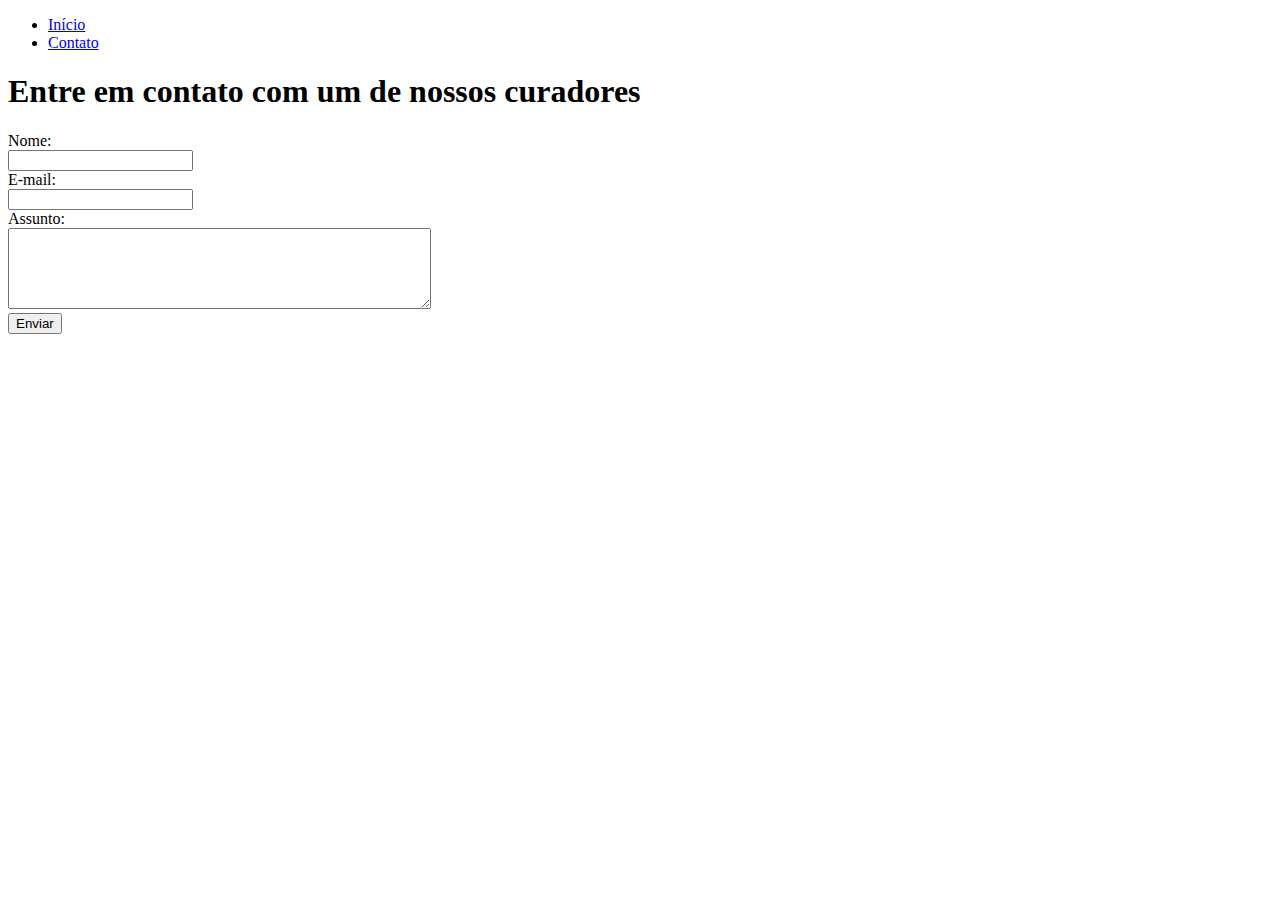
==== contact.html @ eab42ab1 "Commit de atualização" ====
<!DOCTYPE html>
<html lang="pt-br">
<head>
    <meta charset="UTF-8">
    <meta http-equiv="X-UA-Compatible" content="IE=edge">
    <meta name="viewport" content="width=device-width, initial-scale=1.0">
    <title>Contato</title>
</head>
<body>
    <ul>
        <li><a href="index.html">Início</a></li>
        <li><a href="contact.html">Contato</a></li> 
    </ul>
    <h1>Entre em contato com um de nossos curadores</h1>
    <label for="nome">Nome:</label>
    <br>
    <input type="text" id="nome">
    <br>
    <label for="email">E-mail:</label>
    <br>
    <input type="email" id="email">
    <br>
    <label for="assunto">Assunto:</label>
    <br>
    <textarea name="assunto" id="assunto" cols = "50" rows="5"></textarea>
    <br>
    <button>Enviar</button>
</body>
</html>
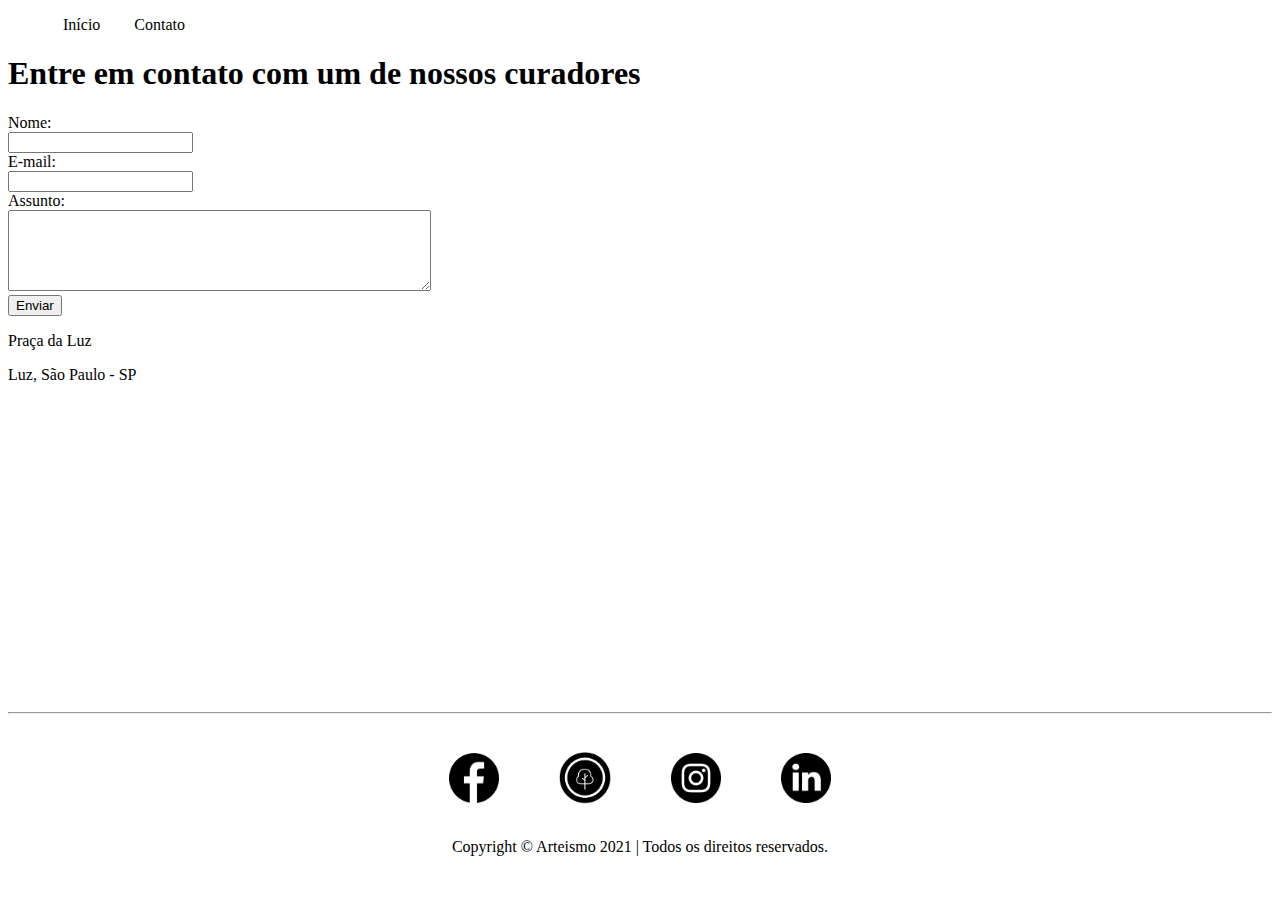
==== commit e1c34833: "Atualização" ====
--- a/contact.html
+++ b/contact.html
@@ -5,9 +5,10 @@
     <meta http-equiv="X-UA-Compatible" content="IE=edge">
     <meta name="viewport" content="width=device-width, initial-scale=1.0">
     <title>Contato</title>
+    <link rel="stylesheet" href="assets/css/style.css">
 </head>
 <body>
-    <ul>
+    <ul id = "menu">
         <li><a href="index.html">Início</a></li>
         <li><a href="contact.html">Contato</a></li> 
     </ul>
@@ -25,5 +26,35 @@
     <textarea name="assunto" id="assunto" cols = "50" rows="5"></textarea>
     <br>
     <button>Enviar</button>
+    <div class="ml-50">
+
+        <p>Praça da Luz</p>
+        <p>Luz, São Paulo - SP</p>
+     
+        <iframe src="https://www.google.com/maps/embed?pb=!1m18!1m12!1m3!1d3657.950948425835!2d-46.63613878595689!3d-23.53426658469635!2m3!1f0!2f0!3f0!3m2!1i1024!2i768!4f13.1!3m3!1m2!1s0x94ce58593946291b%3A0x831e609593a69549!2zRXN0YcOnw6NvIGRhIEx1eg!5e0!3m2!1spt-BR!2sbr!4v1621444082025!5m2!1spt-BR!2sbr" width="400" height="300" style="border:0;" allowfullscreen="" loading="lazy"></iframe>
+     </div>
+  </div>
+
+
+  <hr>
+  <footer class="center">
+
+    <div class="container">
+        <a href="https://www.facebook.com/" target="_blank">
+           <img class="tm-social p-30" src="assets/img/facebook.png" alt="Logo do Facebook">
+        </a>
+        <a href="https://projetorango.herokuapp.com/swagger-ui.html#/" target="_blank">
+         <img class="tm-socialrango p-30" src="assets/img/logo_preto_rango.png" alt="Logo do Rango">
+         </a>
+        <a href="https://www.instagram.com/" target="_blank">
+           <img class="tm-social p-30" src="assets/img/instagram.png" alt="Logo do Intagram">
+        </a>
+        <a href="https://www.linkedin.com/" target="_blank">
+         <img class="tm-social p-30" src="assets/img/linkedin.png" alt="Logo do Linkedin">
+      </a>
+        
+     </div>
+        Copyright &copy Arteismo 2021 | Todos os direitos reservados.
+    </footer> 
 </body>
 </html>--- a/assets/css/style.css
+++ b/assets/css/style.css
@@ -0,0 +1,50 @@
+/*
+Estilos da página index.html
+*/
+
+.center {
+
+    text-align: center;
+}
+.container {
+    display: flex;
+    flex-flow: row;
+    justify-content: center;
+    align-items: center;
+}
+.p-30{
+    font-size: 24px;
+}
+#menu li{
+    display: inline;
+    margin: 15px;
+}
+#menu li a {
+    text-decoration: none;
+    color: black;
+}
+#menu li a:hover {
+    color: rgb(252, 215, 5);
+}
+.p-30 {
+    padding: 30px;
+}
+.tm-social {
+    width: 50px;
+    height: 50px;
+ }
+ .tm-socialrango {
+    width: 52x;
+    height: 52px;
+ }
+ 
+ .mb-50{
+    margin-bottom: 50px;
+ }
+ 
+/*
+Estilos da página contacts.html
+*/
+.ml-50 {
+    margin-left :  50 px ;
+ } 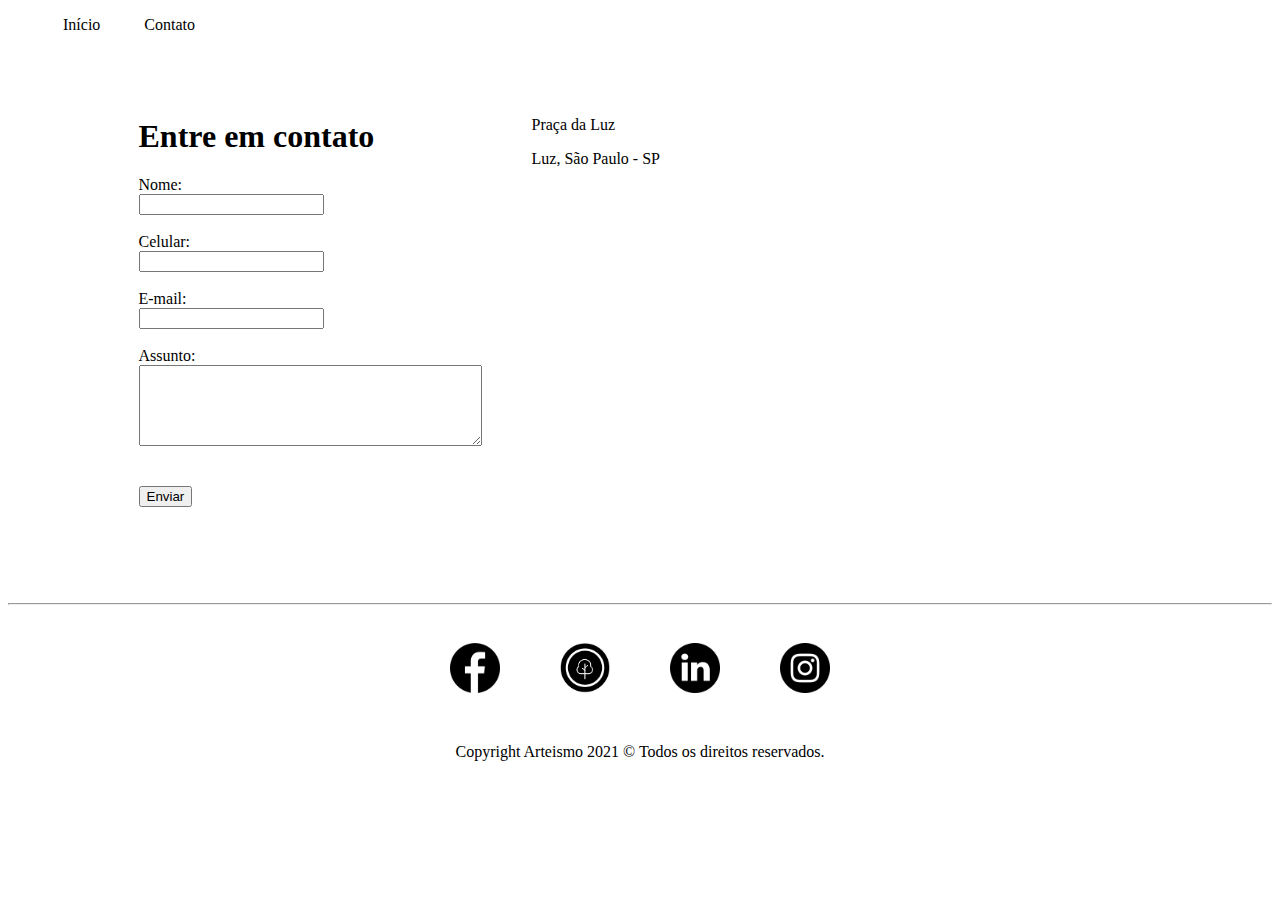
==== commit 321f886e: "Commit de atualização" ====
--- a/contact.html
+++ b/contact.html
@@ -8,53 +8,66 @@
     <link rel="stylesheet" href="assets/css/style.css">
 </head>
 <body>
-    <ul id = "menu">
+    <ul id="menu">
         <li><a href="index.html">Início</a></li>
         <li><a href="contact.html">Contato</a></li> 
     </ul>
-    <h1>Entre em contato com um de nossos curadores</h1>
-    <label for="nome">Nome:</label>
-    <br>
-    <input type="text" id="nome">
-    <br>
-    <label for="email">E-mail:</label>
-    <br>
-    <input type="email" id="email">
-    <br>
-    <label for="assunto">Assunto:</label>
-    <br>
-    <textarea name="assunto" id="assunto" cols = "50" rows="5"></textarea>
-    <br>
-    <button>Enviar</button>
+    
+   <div class="container mb-50">
+    <div>
+        <h1>Entre em contato</h1>
+       <form>
+          <label for="nome">Nome:</label> <br>
+          <input type="text" id="nome" onkeyup='validaNome()'>
+          <div id='txtNome'></div>
+          <br>
+          <label for="celular">Celular:</label> <br>
+          <input type="tel" id="celular" onkeyup='validaCelular()'>
+          <div id='txtCelular'></div>
+          <br>
+          <label for="email">E-mail:</label> <br>
+          <input type="email" id="email" onkeyup='validaEmail()'>
+          <div id='txtEmail'></div>
+          <br>
+          <label for="assunto">Assunto:</label> <br>
+          <textarea name="assunto" id="assunto" cols="40" rows="5" onkeyup="validaAssunto()"></textarea>
+          <div id='txtAssunto'></div>
+          <br>
+          <br>
+          <button onclick="enviar()" >Enviar</button>
+       </form>
+    </div>
+
     <div class="ml-50">
 
-        <p>Praça da Luz</p>
-        <p>Luz, São Paulo - SP</p>
-     
-        <iframe src="https://www.google.com/maps/embed?pb=!1m18!1m12!1m3!1d3657.950948425835!2d-46.63613878595689!3d-23.53426658469635!2m3!1f0!2f0!3f0!3m2!1i1024!2i768!4f13.1!3m3!1m2!1s0x94ce58593946291b%3A0x831e609593a69549!2zRXN0YcOnw6NvIGRhIEx1eg!5e0!3m2!1spt-BR!2sbr!4v1621444082025!5m2!1spt-BR!2sbr" width="400" height="300" style="border:0;" allowfullscreen="" loading="lazy"></iframe>
-     </div>
-  </div>
-
-
-  <hr>
-  <footer class="center">
+       <p>Praça da Luz</p>
+       <p>Luz, São Paulo - SP</p>
+    
+       <iframe width="560" height="315" src="https://www.google.com/maps/embed?pb=!1m18!1m12!1m3!1d234156.8358517182!2d-46.60765304055987!3d-23.507292658646204!2m3!1f0!2f0!3f0!3m2!1i1024!2i768!4f13.1!3m3!1m2!1s0x94ce58593946291b%3A0x831e609593a69549!2zRXN0YcOnw6NvIGRhIEx1eg!5e0!3m2!1spt-BR!2sbr!4v1621466593349!5m2!1spt-BR!2sbr" width="600" height="450" style="border:0;" allowfullscreen="" loading="lazy"></iframe>
+    </div>
+ </div>
+ <hr>
+ <footer>
 
     <div class="container">
-        <a href="https://www.facebook.com/" target="_blank">
-           <img class="tm-social p-30" src="assets/img/facebook.png" alt="Logo do Facebook">
-        </a>
-        <a href="https://projetorango.herokuapp.com/swagger-ui.html#/" target="_blank">
-         <img class="tm-socialrango p-30" src="assets/img/logo_preto_rango.png" alt="Logo do Rango">
-         </a>
-        <a href="https://www.instagram.com/" target="_blank">
-           <img class="tm-social p-30" src="assets/img/instagram.png" alt="Logo do Intagram">
-        </a>
-        <a href="https://www.linkedin.com/" target="_blank">
-         <img class="tm-social p-30" src="assets/img/linkedin.png" alt="Logo do Linkedin">
+       <a href="https://www.facebook.com/" target="_blank">
+          <img class="tm-social p-30" src="assets/img/facebook.png" alt="Logo do Facebook">
+       </a>
+       <a href="https://projetorango.herokuapp.com/swagger-ui.html#/" target="_blank">
+         <img class="tm-social p-30" src="assets/img/logo_preto_rango.png" alt="Logo do Rango">
       </a>
-        
-     </div>
-        Copyright &copy Arteismo 2021 | Todos os direitos reservados.
-    </footer> 
+       <a href="https://www.linkedin.com/" target="_blank">
+          <img class="tm-social p-30" src="assets/img/linkedin.png" alt="Logo do Linkedin">
+       </a>
+       
+       <a href="https://www.instagram.com/" target="_blank">
+          <img class="tm-social p-30" src="assets/img/instagram.png" alt="Logo do Intagram">
+       </a>
+       
+    </div>
+    <p class="center">
+     Copyright Arteismo 2021 &copy Todos os direitos reservados.
+  </p> 
+ </footer>
 </body>
 </html>--- a/assets/css/style.css
+++ b/assets/css/style.css
@@ -1,7 +1,9 @@
 /*
 Estilos da página index.html
 */
-
+.justify{
+text-align: justify;
+}
 .center {
 
     text-align: center;
@@ -17,7 +19,8 @@
 }
 #menu li{
     display: inline;
-    margin: 15px;
+    margin-right: 25px;
+    margin-left: 15px;
 }
 #menu li a {
     text-decoration: none;
@@ -46,5 +49,5 @@
 Estilos da página contacts.html
 */
 .ml-50 {
-    margin-left :  50 px ;
+    margin: 50px;
  } 